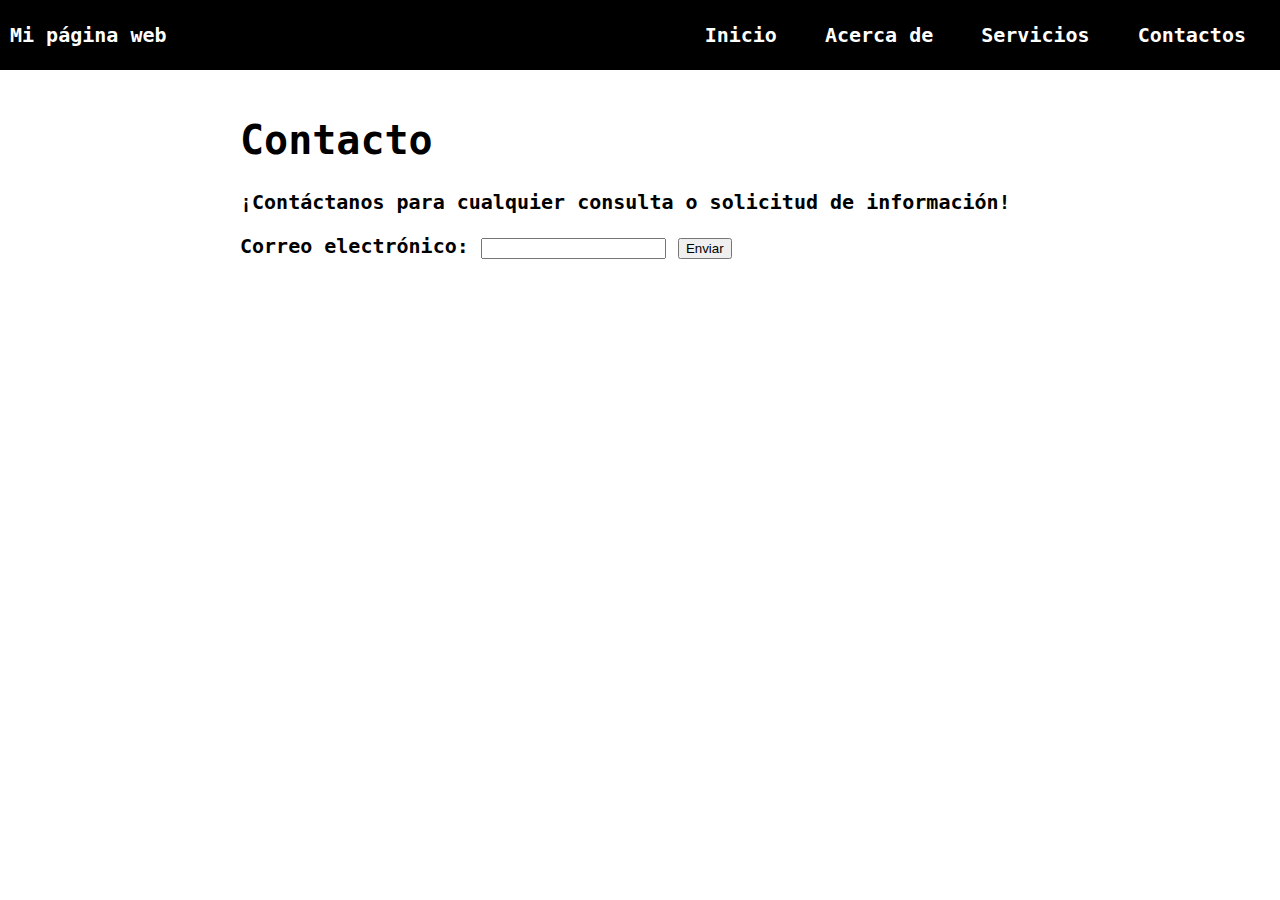
==== contacto.html @ d01ae0ec "Initial commit" ====
<!DOCTYPE html>
<html>
    <head>
        <title>Mi Primer Website</title>
        <link rel="stylesheet" href="estilos.css">
        <meta name="viewport" content="width=device-width, initial-scale=1">
    </head>
    <body>
        <div class="container-nav">
            <nav class="navbar" role="navigation">
              <a href="index.html" class="brand">Mi página web</a>
              <ul class="nav-links">
                <li><a href="index.html">Inicio</a></li>
                <li><a href="Acerca de.html">Acerca de</a></li>
                <li><a href="servicios.html">Servicios</a></li>
                <li><a href="contacto.html">Contactos</a></li>
              </ul>
            </nav>
        <button class="button-menu-toggle">Menu</button>
      </div>
      <div class="container">    
       <h1>Contacto</h1>
       <p>¡Contáctanos para cualquier consulta o solicitud de información!</p>
       <form>
        <label for="email">Correo electrónico:</label>
        <input type="email" id="email" name="email" required>
        <button type="submit">Enviar</button>
       </form>
      </div>
      <script src="script.js"> </script>
    </body>
</html>
---- estilos.css ----
body, ul {
  margin: 0;
  font-family: monospace;
  font-size: 20px;
  font-weight: bold;
  padding: 0;
}
main {
  min-height: 71vh;
}

.container {
    max-width: 800px;
    margin: auto;
    padding: 20px;
}
.row {
    display: flex;
    flex-wrap: wrap;
    margin: 10px;
}
.column {
    flex: 1;
    padding: 10px;
}
@media (max-width: 600px) {
    .column {
        flex: 100%;
    }
}

.container-nav {
    display: flex;
    padding: 10px;
    height: 50px;
    background-color: black;
  }
  
  
  .navbar {
    display: flex;
    justify-content: space-between;
    width: 100%;
  }
  
  
  .brand {
    display: flex;
    align-items: center;
  }
  
  
  li>a {
    padding: 8px 24px;
  }
  
  
  li {
    list-style-type: none;
  }
  
  
  a {
    color: white;
    text-decoration:none;
  }
  
  
  .nav-links {
    display: flex;
    align-items: center;
  }
  
  
  .button-menu-toggle {
    display: none;
  }
  .img-container {
    display: flex;
    flex-wrap: wrap;
    justify-content: center;
    align-items: center;
  }
  .video-container {
    display: flex;
    flex-direction: column;
    align-items: center;
    gap: 50px;
    padding: 50px;
  }

  footer {
    
    position: relative;
    bottom: 0;
    z-index: -1;
    display: flex;
    flex-direction: column;
    align-items: center;
    justify-content: center;
    background-color: rgb(224, 223, 221);
    min-height: 200px;
    text-align: center;
    width: 100%;
  }

  img {
    height: 100px;
  }

  @media (max-width: 768px) {
    .column {
      flex: 100%;
    }
  
  
    .nav-links {
      display: none;
    }
  
  
    .button-menu-toggle {
      display: block;
      background-color: white;
      border:none;
      border-radius: 50px;
      padding: 0 24px;
      font-family: monospace;
      font-weight: bold;
      font-size: 20px;
    }
   
    .nav-links.nav-links-responsive {
      position: absolute;
      display: flex;
      background-color: rgba(20,20,20,0.95);
      width: 100%;
      height: 100%;
      top: 70px;
      left: 0;
      flex-direction: column;
      padding-top: 200px;
      align-items: center;
      gap:70px;
      font-size: 40px;
  
  
    }

    .img-container {
      flex-direction: column;
    }
    .video-container {
      padding: 10px;
      gap: 5px;
    }

    iframe, video {
      max-width: 90%;
    }
  }
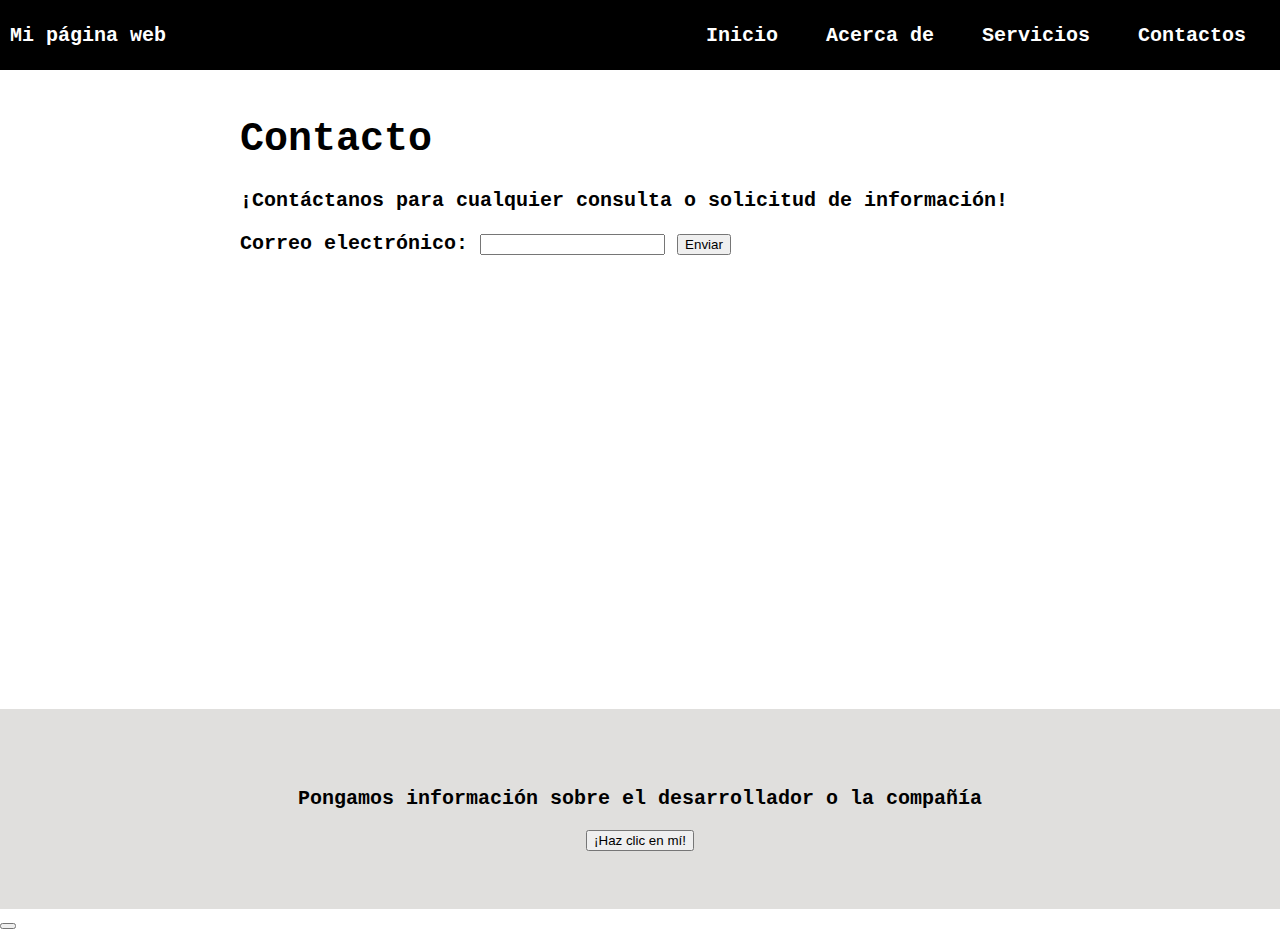
==== commit 0fcdc65a: "mi primera confirmación de actualización" ====
--- a/contacto.html
+++ b/contacto.html
@@ -6,27 +6,38 @@
         <meta name="viewport" content="width=device-width, initial-scale=1">
     </head>
     <body>
-        <div class="container-nav">
-            <nav class="navbar" role="navigation">
-              <a href="index.html" class="brand">Mi página web</a>
-              <ul class="nav-links">
-                <li><a href="index.html">Inicio</a></li>
-                <li><a href="Acerca de.html">Acerca de</a></li>
-                <li><a href="servicios.html">Servicios</a></li>
-                <li><a href="contacto.html">Contactos</a></li>
-              </ul>
-            </nav>
-        <button class="button-menu-toggle">Menu</button>
-      </div>
+      <header class="container-nav">
+        <nav class="navbar">
+           <a href="index.html" class="brand">Mi página web</a>
+           <ul class="nav-links">
+             <li><a href="index.html">Inicio</a></li>
+             <li><a href="Acerca de.html">Acerca de</a></li>
+             <li><a href="servicios.html">Servicios</a></li>
+             <li><a href="contacto.html">Contactos</a></li>
+           </ul>
+         </nav>
+         <button class="button-menu-toggle">Menu</button>
+     </header>
+ 
+     <main>
       <div class="container">    
-       <h1>Contacto</h1>
-       <p>¡Contáctanos para cualquier consulta o solicitud de información!</p>
-       <form>
-        <label for="email">Correo electrónico:</label>
-        <input type="email" id="email" name="email" required>
-        <button type="submit">Enviar</button>
-       </form>
-      </div>
+        <h1>Contacto</h1>
+        <p>¡Contáctanos para cualquier consulta o solicitud de información!</p>
+        <form>
+         <label for="email">Correo electrónico:</label>
+         <input type="email" id="email" name="email" required>
+         <button type="submit">Enviar</button>
+        </form>
+       </div>
+     </main>
+ 
+     <footer>
+       <p>Pongamos información sobre el desarrollador o la compañía</p>
+       <button onclick="showAlert()" aria-label="Haz clic en mí">¡Haz clic en mí!</button>
+     </footer>
+
+     <button onClick="showAlert"></button>
+      
       <script src="script.js"> </script>
     </body>
 </html>--- a/estilos.css
+++ b/estilos.css
@@ -108,6 +108,10 @@
     height: 100px;
   }
 
+  .greeting {
+    text-align: center;
+  }
+
   @media (max-width: 768px) {
     .column {
       flex: 100%;
@@ -160,4 +164,6 @@
     }
   }
 
+  
+
   